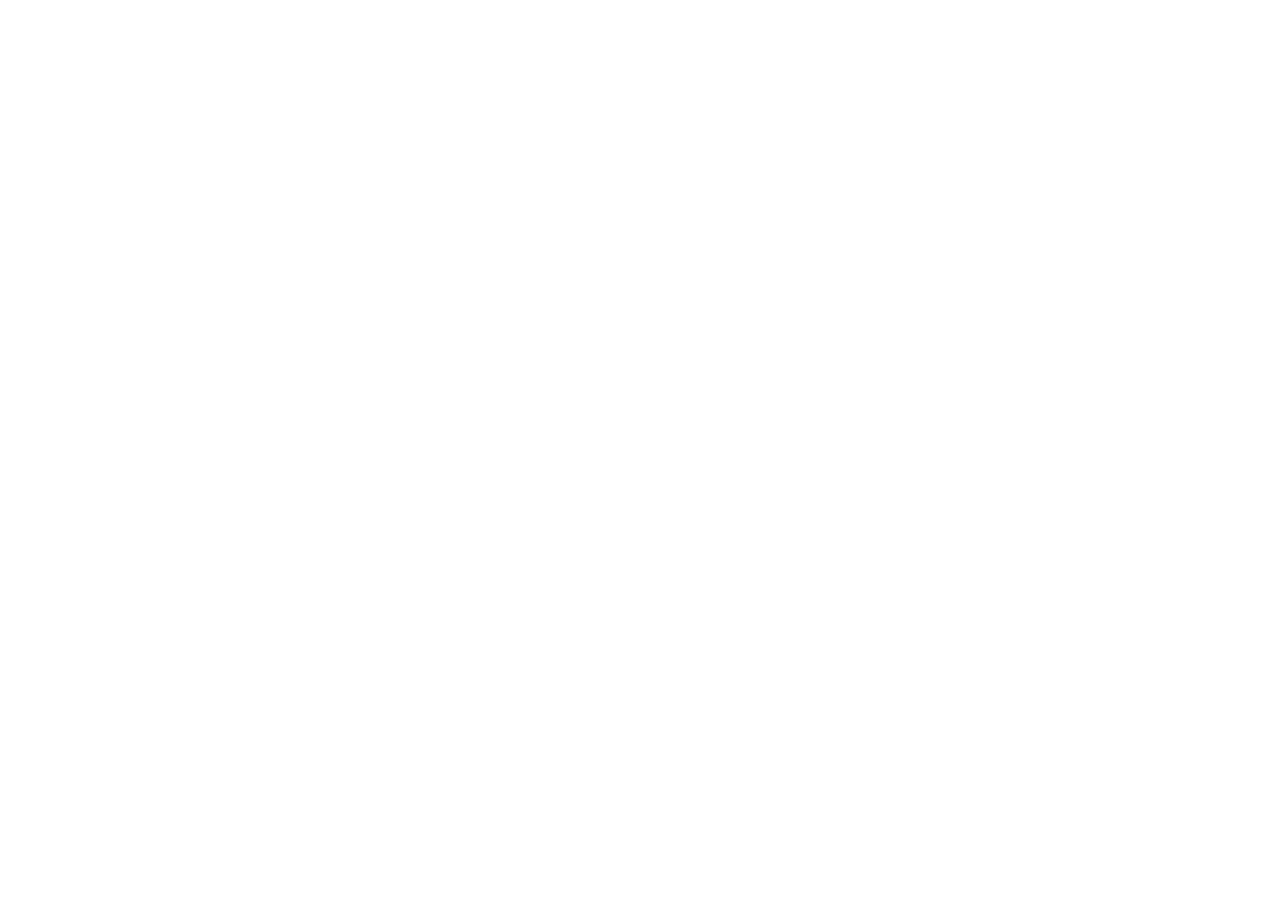
==== index.html @ 33439c1f "initial commit" ====
<!DOCTYPE html>
<html lang="en">
<head>
    <meta charset="UTF-8">
    <meta name="viewport" content="width=device-width, initial-scale=1.0">
    <title>Document</title>
    <link rel="stylesheet" href="./style.css">
</head>
<body>
    

    <script src="./script.js"></script>
</body>
</html>
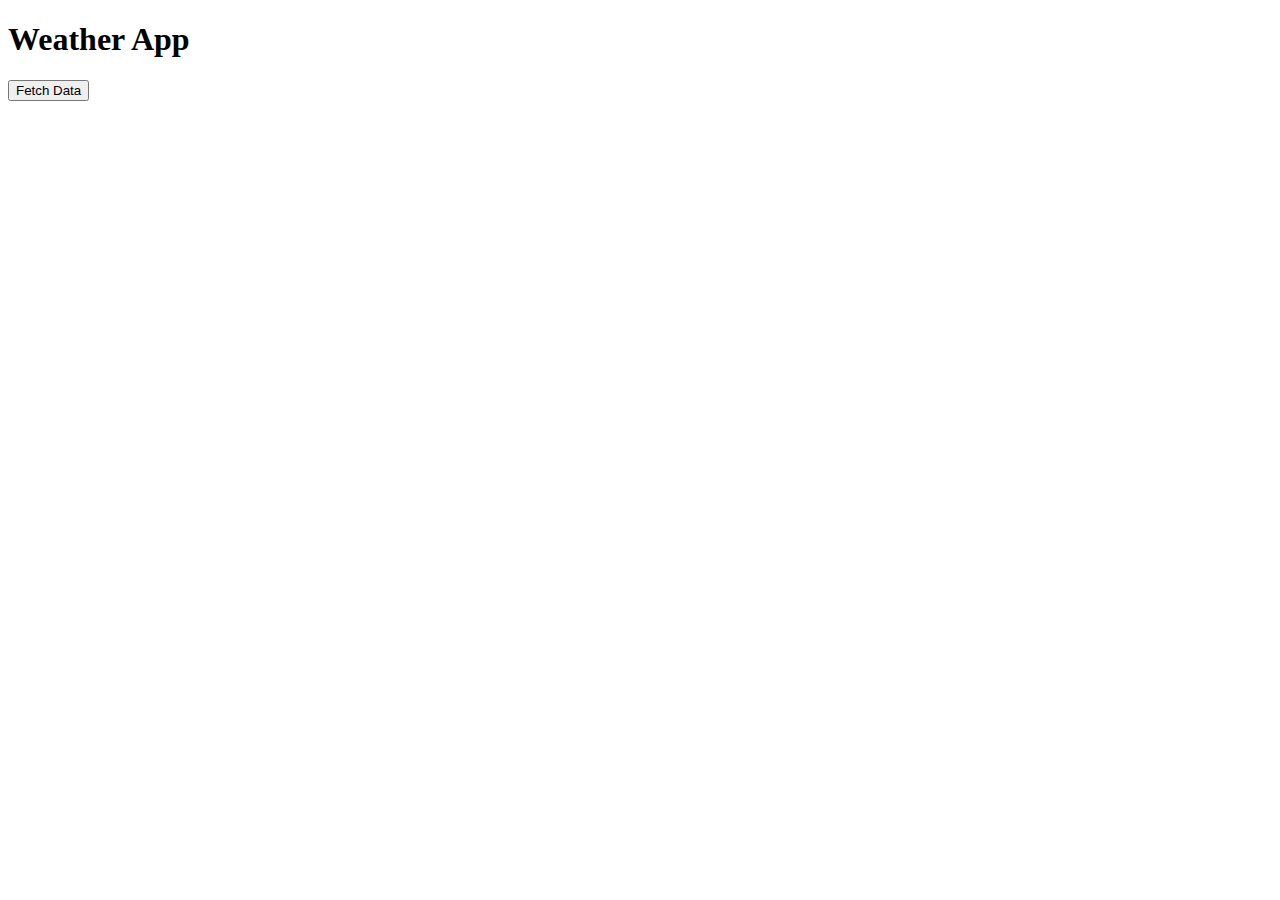
==== commit 8b06d619: "commit" ====
--- a/index.html
+++ b/index.html
@@ -3,12 +3,16 @@
 <head>
     <meta charset="UTF-8">
     <meta name="viewport" content="width=device-width, initial-scale=1.0">
-    <title>Document</title>
-    <link rel="stylesheet" href="./style.css">
+    <title>Weather App</title>
 </head>
 <body>
-    
-
-    <script src="./script.js"></script>
+    <div class="container">
+        <h1>Weather App</h1>
+        <button id="fetchDataButton">Fetch Data</button>
+        <div id="weatherData"></div>
+        <div id="locationInfo"></div> <!-- Add this line -->
+        <div id="map"></div>
+    </div>
+    <script src="script.js"></script>
 </body>
-</html>+</html>
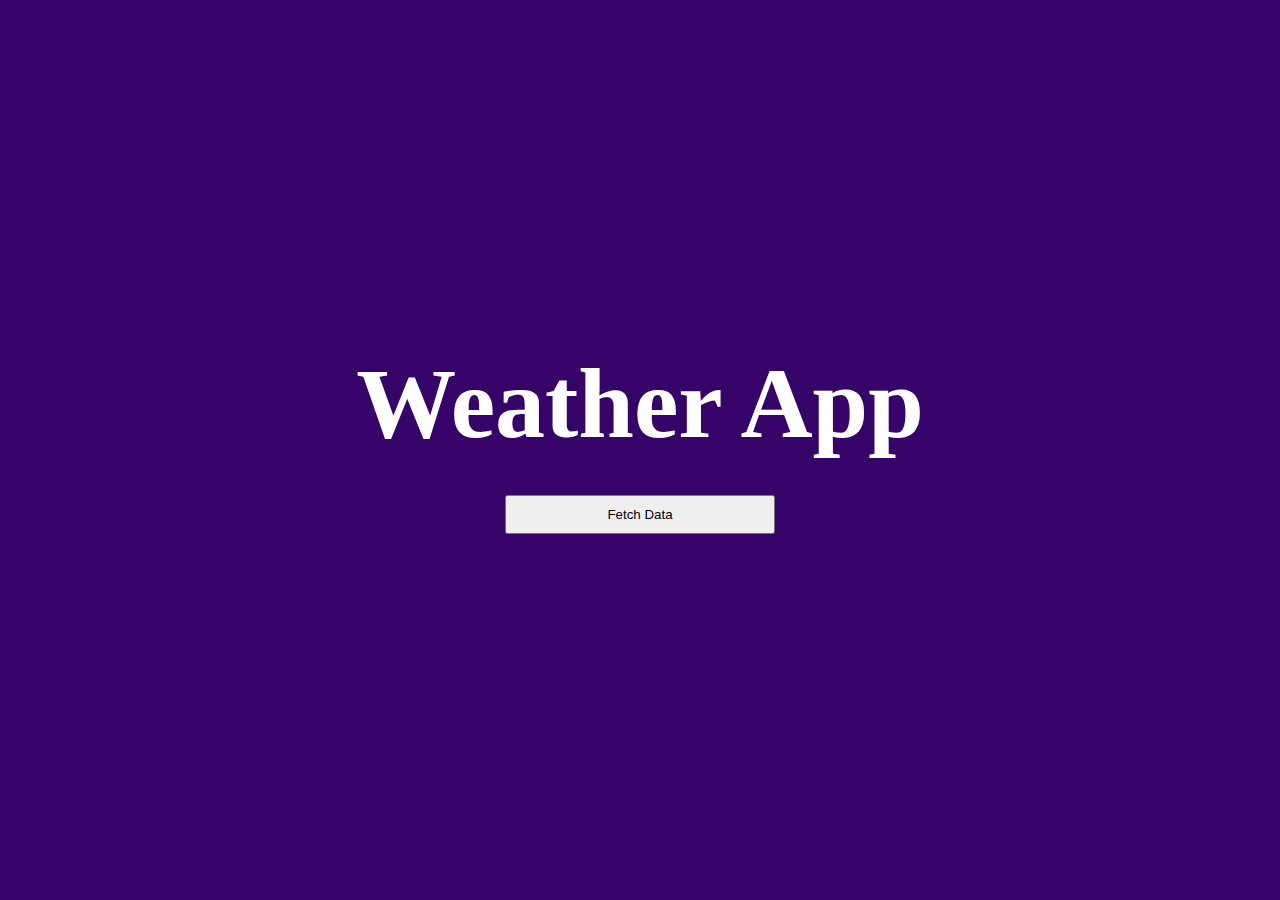
==== commit 849d2a7b: "index page" ====
--- a/index.html
+++ b/index.html
@@ -4,10 +4,13 @@
     <meta charset="UTF-8">
     <meta name="viewport" content="width=device-width, initial-scale=1.0">
     <title>Weather App</title>
+    <link rel="stylesheet" href="./style.css">
 </head>
-<body>
+<body style="background-color: #360369;">
     <div class="container">
-        <h1>Weather App</h1>
+        <div class="h1">
+            <h1>Weather App</h1>
+        </div>
         <button id="fetchDataButton">Fetch Data</button>
         <div id="weatherData"></div>
         <div id="locationInfo"></div> <!-- Add this line -->
--- a/style.css
+++ b/style.css
@@ -0,0 +1,57 @@
+/* data */
+/* style.css */
+
+/* Style for the container */
+.container {
+    text-align: center; /* Center-align the content */
+    margin-top: 20px; /* Add top margin to separate from headings */
+}
+
+/* Style for the headings */
+h1, h3 {
+    text-align: center; /* Center-align the headings */
+    margin-bottom: 10px; /* Add bottom margin to separate from the map */
+}
+
+/* Style for the map */
+#map {
+    display: block; /* Ensure the map is displayed as a block element */
+    margin: 20px auto; /* Center the map horizontally and add top and bottom margin */
+    max-width: 100%; /* Make sure the map does not exceed the container width */
+}
+
+#locationInfo{
+    color: black;
+}
+
+
+/* index */
+.container {
+    display: flex;
+    flex-direction: column;
+    align-items: center;
+    justify-content: center;
+    height: 90vh; /* This makes the container take up the full viewport height */
+    color: white;
+}
+
+h1{
+    font-family: Montserrat;
+font-size: 100px;
+font-weight: 700;
+line-height: 122px;
+letter-spacing: 0em;
+text-align: center;
+
+}
+
+.h1 {
+    text-align: center;
+}
+
+#fetchDataButton {
+    margin-top: 20px; /* Add some top margin to separate the button from the h1 */
+    padding: 10px;
+    padding-right: 100px;
+    padding-left: 100px;
+}